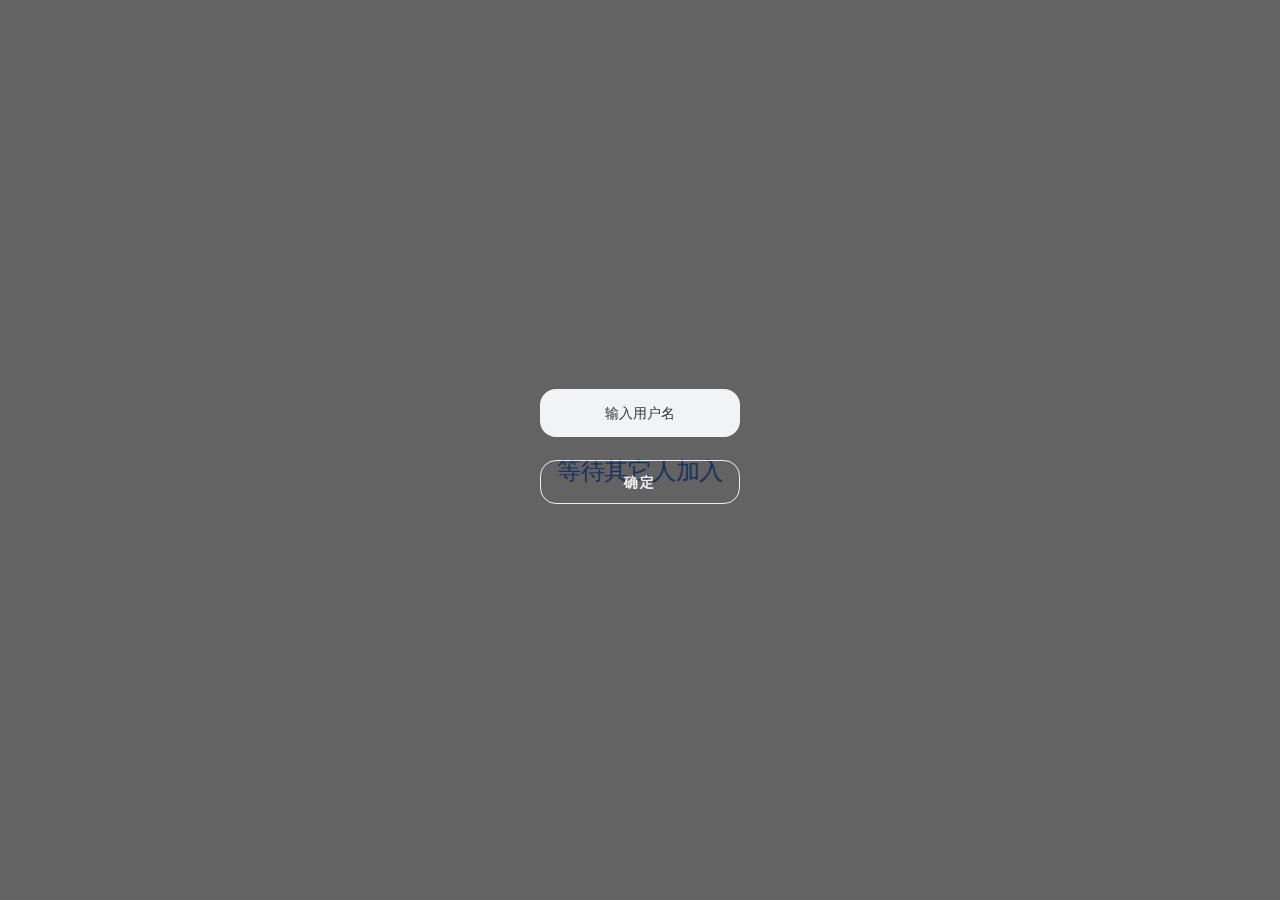
==== index.html @ 36b05854 "Add files via upload" ====
<html lang="en">

<head>
    <meta charset="utf-8">
    <meta http-equiv="Content-Type" content="text/html; charset=utf-8">
    <!-- Web App Config -->
    <title>希朵局域网助手</title>
    <meta name="viewport" content="width=device-width, initial-scale=1.0, user-scalable=no">
    <link rel="icon" href="favicon.ico">
    <link rel="stylesheet" type="text/css" href="./styles.css">
    <script>
        class Events {
            static fire(type, detail) {
                window.dispatchEvent(new CustomEvent(type, { detail: detail }));
            }

            static on(type, callback) {
                return window.addEventListener(type, callback, false);
            }
        }
    </script>
    <script src="./scripts/network.js"></script>
    <script src="./scripts/clipboard.js"></script>
</head>

<body translate="no">
    <header class="">
        <div id="displayName" placeholder="最简单的局域网文件传输工具"></div>
        <a href="#" id="notification" class="icon-button" title="Enable Notifications" hidden>
            <svg class="icon">
                <use xlink:href="#notifications" />
            </svg>
        </a>
    </header>
    <x-dialog id="edit-name-box">
        <x-background class="full center">
            <div class="dialog-body">
                <div id="userName" class="textarea" role="textbox" placeholder="输入用户名" autocomplete="off"
                autofocus contenteditable></div>
                <button class="button" id="confirm-btn" type="submit" close>确定</button>
            </div>
            
        </x-background>
    </x-dialog>
    <!-- Peers -->
    <x-peers></x-peers>
    <x-no-peers>
        <h2>等待其它人加入</h2>
    </x-no-peers>
    <x-instructions desktop="点击可传送文件，右键可以发送文本消息" mobile="点击可传送文件，右键可以发送文本消息"></x-instructions>
    <!-- Receive Dialog -->
    <x-dialog id="receiveDialog">
        <x-background class="full center">
            <x-paper shadow="2">
                <h3>接收文件</h3>
                <div class="font-subheading" id="fileName">文件名</div>
                <div class="font-body2" id="fileSize"></div>
                <div class='preview' style="visibility: hidden;">
                    <img id='img-preview' src="">
                </div>
                <div class="row">
                    <label for="autoDownload" class="grow">Ask to save each file before downloading</label>
                    <input type="checkbox" id="autoDownload" checked="">
                </div>
                <div class="row-reverse">
                    <a class="button" close id="download" title="Download File" autofocus>保存</a>
                    <button class="button" close>拒绝</button>
                </div>
            </x-paper>
        </x-background>
    </x-dialog>
    <!-- Send Text Dialog -->
    <x-dialog id="sendTextDialog">
        <form action="#">
            <x-background class="full center">
                <x-paper shadow="2">
                    <h3>发送文件消息</h3>
                    <div id="textInput" class="textarea" role="textbox" placeholder="发送文件消息" autocomplete="off"
                        autofocus contenteditable></div>
                    <div class="row-reverse">
                        <button class="button" type="submit" close>发送</button>
                        <a class="button" close>取消</a>
                    </div>
                </x-paper>
            </x-background>
        </form>
    </x-dialog>
    <!-- Receive Text Dialog -->
    <x-dialog id="receiveTextDialog">
        <x-background class="full center">
            <x-paper shadow="2">
                <h3>收到文本消息</h3>
                <div class="font-subheading" id="text"></div>
                <div class="row-reverse">
                    <button class="button" id="copy" close autofocus>复制</button>
                    <button class="button" close>关闭</button>
                </div>
            </x-paper>
        </x-background>
    </x-dialog>
    <!-- Toast -->
    <div class="toast-container full center">
        <x-toast class="row" shadow="1" id="toast">文件传输完成</x-toast>
    </div>
    <!-- SVG Icon Library -->
    <svg style="display: none;">
        <symbol id=wifi-tethering viewBox="0 0 24 24">
            <path
                d="M12 11c-1.1 0-2 .9-2 2s.9 2 2 2 2-.9 2-2-.9-2-2-2zm6 2c0-3.31-2.69-6-6-6s-6 2.69-6 6c0 2.22 1.21 4.15 3 5.19l1-1.74c-1.19-.7-2-1.97-2-3.45 0-2.21 1.79-4 4-4s4 1.79 4 4c0 1.48-.81 2.75-2 3.45l1 1.74c1.79-1.04 3-2.97 3-5.19zM12 3C6.48 3 2 7.48 2 13c0 3.7 2.01 6.92 4.99 8.65l1-1.73C5.61 18.53 4 15.96 4 13c0-4.42 3.58-8 8-8s8 3.58 8 8c0 2.96-1.61 5.53-4 6.92l1 1.73c2.99-1.73 5-4.95 5-8.65 0-5.52-4.48-10-10-10z">
            </path>
        </symbol>
        <symbol id=desktop-mac viewBox="0 0 24 24">
            <path
                d="M21 2H3c-1.1 0-2 .9-2 2v12c0 1.1.9 2 2 2h7l-2 3v1h8v-1l-2-3h7c1.1 0 2-.9 2-2V4c0-1.1-.9-2-2-2zm0 12H3V4h18v10z">
            </path>
        </symbol>
        <symbol id=phone-iphone viewBox="0 0 24 24">
            <path
                d="M15.5 1h-8C6.12 1 5 2.12 5 3.5v17C5 21.88 6.12 23 7.5 23h8c1.38 0 2.5-1.12 2.5-2.5v-17C18 2.12 16.88 1 15.5 1zm-4 21c-.83 0-1.5-.67-1.5-1.5s.67-1.5 1.5-1.5 1.5.67 1.5 1.5-.67 1.5-1.5 1.5zm4.5-4H7V4h9v14z">
            </path>
        </symbol>
        <symbol id=tablet-mac viewBox="0 0 24 24">
            <path
                d="M18.5 0h-14C3.12 0 2 1.12 2 2.5v19C2 22.88 3.12 24 4.5 24h14c1.38 0 2.5-1.12 2.5-2.5v-19C21 1.12 19.88 0 18.5 0zm-7 23c-.83 0-1.5-.67-1.5-1.5s.67-1.5 1.5-1.5 1.5.67 1.5 1.5-.67 1.5-1.5 1.5zm7.5-4H4V3h15v16z">
            </path>
        </symbol>
        <symbol id=info-outline viewBox="0 0 24 24">
            <path
                d="M11 17h2v-6h-2v6zm1-15C6.48 2 2 6.48 2 12s4.48 10 10 10 10-4.48 10-10S17.52 2 12 2zm0 18c-4.41 0-8-3.59-8-8s3.59-8 8-8 8 3.59 8 8-3.59 8-8 8zM11 9h2V7h-2v2z">
            </path>
        </symbol>
        <symbol id=close viewBox="0 0 24 24">
            <path
                d="M19 6.41L17.59 5 12 10.59 6.41 5 5 6.41 10.59 12 5 17.59 6.41 19 12 13.41 17.59 19 19 17.59 13.41 12z">
            </path>
        </symbol>
        <symbol id=help-outline viewBox="0 0 24 24">
            <path
                d="M11 18h2v-2h-2v2zm1-16C6.48 2 2 6.48 2 12s4.48 10 10 10 10-4.48 10-10S17.52 2 12 2zm0 18c-4.41 0-8-3.59-8-8s3.59-8 8-8 8 3.59 8 8-3.59 8-8 8zm0-14c-2.21 0-4 1.79-4 4h2c0-1.1.9-2 2-2s2 .9 2 2c0 2-3 1.75-3 5h2c0-2.25 3-2.5 3-5 0-2.21-1.79-4-4-4z">
            </path>
        </symbol>
        <g id="notifications">
            <path
                d="M12 22c1.1 0 2-.9 2-2h-4c0 1.1.89 2 2 2zm6-6v-5c0-3.07-1.64-5.64-4.5-6.32V4c0-.83-.67-1.5-1.5-1.5s-1.5.67-1.5 1.5v.68C7.63 5.36 6 7.92 6 11v5l-2 2v1h16v-1l-2-2z" />
        </g>
        <symbol id="homescreen">
            <path fill="none" d="M0 0h24v24H0V0z" />
            <path
                d="M18 1.01L8 1c-1.1 0-2 .9-2 2v3h2V5h10v14H8v-1H6v3c0 1.1.9 2 2 2h10c1.1 0 2-.9 2-2V3c0-1.1-.9-1.99-2-1.99zM10 15h2V8H5v2h3.59L3 15.59 4.41 17 10 11.41z" />
            <path fill="none" d="M0 0h24v24H0V0z" />
        </symbol>
        <symbol id="monetarization">
            <path d="M0 0h24v24H0z" fill="none" />
            <path
                d="M12 2C6.48 2 2 6.48 2 12s4.48 10 10 10 10-4.48 10-10S17.52 2 12 2zm1.41 16.09V20h-2.67v-1.93c-1.71-.36-3.16-1.46-3.27-3.4h1.96c.1 1.05.82 1.87 2.65 1.87 1.96 0 2.4-.98 2.4-1.59 0-.83-.44-1.61-2.67-2.14-2.48-.6-4.18-1.62-4.18-3.67 0-1.72 1.39-2.84 3.11-3.21V4h2.67v1.95c1.86.45 2.79 1.86 2.85 3.39H14.3c-.05-1.11-.64-1.87-2.22-1.87-1.5 0-2.4.68-2.4 1.64 0 .84.65 1.39 2.67 1.91s4.18 1.39 4.18 3.91c-.01 1.83-1.38 2.83-3.12 3.16z" />
        </symbol>

        <symbol id="chooseFile">
           <path d="M456.170667 600.405333l79.808 46.08a42.666667 42.666667 0 1 0 12.266666-17.557333l-81.514666-47.061333a53.290667 53.290667 0 0 0 0-33.066667l77.504-44.736a32 32 0 1 0-10.453334-18.602667l-77.610666 44.8a53.333333 53.333333 0 1 0 0 70.144zM277.333333 213.333333h101.696a85.333333 85.333333 0 0 1 62.250667 26.965334l109.44 116.736A85.333333 85.333333 0 0 0 612.970667 384H746.666667a85.333333 85.333333 0 0 1 85.333333 85.333333v256a85.333333 85.333333 0 0 1-85.333333 85.333334H277.333333a85.333333 85.333333 0 0 1-85.333333-85.333334V298.666667a85.333333 85.333333 0 0 1 85.333333-85.333334z m264.832 21.333334H736a53.333333 53.333333 0 0 1 53.333333 53.333333V320a21.333333 21.333333 0 0 1-21.333333 21.333333h-144.149333a64 64 0 0 1-45.269334-18.752l-51.498666-51.498666A21.333333 21.333333 0 0 1 542.165333 234.666667z" fill="#ffffff" p-id="3877"></path>
        </symbol>

        <symbol id="sendMessage">
            <path d="M511.913993 67.085503C264.90173 67.085503 63.989249 239.443642 63.989249 451.193012c0 116.453553 62.957164 226.026541 174.07828 301.368722l84.1149 51.948261c-3.612296 23.565933-18.749538 74.48211-33.370737 115.93751-4.300353 12.040988-0.860071 25.458088 8.428691 34.230808 6.020494 5.504452 13.761129 8.428691 21.673778 8.428691 4.472367 0 8.77272-0.860071 13.073072-2.752226 36.466991-16.169326 147.416093-68.977658 187.49538-125.398287 243.571981-3.440282 440.356123-174.422308 440.356123-383.935495C960.010751 239.443642 759.09827 67.085503 511.913993 67.085503zM580.203595 543.908618 384.967579 543.908618c-17.717453 0-31.994625-14.277171-31.994625-31.994625s14.277171-31.994625 31.994625-31.994625l195.236015 0c17.717453 0 31.994625 14.277171 31.994625 31.994625S597.921048 543.908618 580.203595 543.908618zM640.924576 415.930119 384.967579 415.930119c-17.717453 0-31.994625-14.277171-31.994625-31.994625s14.277171-31.994625 31.994625-31.994625l255.956996 0c17.717453 0 31.994625 14.277171 31.994625 31.994625C672.9192 401.652948 658.642029 415.930119 640.924576 415.930119z" p-id="5759" fill="#ffffff"></path>
        </symbol>
    </svg>
    <!-- Scripts -->

    <script type="text/html" id="userItemTemplate">
        <label class="user-item" style="display:flex;justify-content: space-between;align-items: center;" title="">
            <x-icon shadow="1">
                <svg class="icon"><use xlink:href="#"/></svg>
            </x-icon>
            <div style="margin-left: 10px; display: flex; flex-direction: column;flex:1;">
                <div class="name font-subheading"></div>
                <div class="device-name font-body2"></div>
                <div class="status font-body2"></div>
            </div>
            <div style="margin-left: 10px; display: flex; justify-content: flex-end;">
                <x-icon shadow="1" class="choose-file-btn btn">
                    <svg class="icon" viewBox="0 0 1024 1024"><use xlink:href="#chooseFile"/></svg>
                </x-icon> 
                <x-icon shadow="1" class="send-message-btn btn">
                    <svg class="icon" viewBox="0 0 1024 1024"><use xlink:href="#sendMessage"/></svg>
                </x-icon> 
            </div>
     
            <div class="progress">
              <div class="progress-line"></div>
            </div>
        </label>
        <input type="file" multiple>
    </script>
    
    <script src="./scripts/ui.js" ></script>
    <!-- Sounds -->
    <audio id="blop" autobuffer="true">
        <source src="./sounds/blop.mp3" type="audio/mpeg">
        <source src="./sounds/blop.ogg" type="audio/ogg">
    </audio>
    <!-- no script -->
    <noscript>
        <x-noscript class="full center column">
            <h1>Enable JavaScript</h1>
            <h3>works only with JavaScript</h3>
        </x-noscript>
        <style>
            x-noscript {
                background: #599cfc;
                color: white;
                z-index: 2;
            }

            a[href="#info"] {
                color: white;
            }
        </style>
    </noscript>

    <script src="./renderer.js"></script>
</body>

</html>
---- styles.css ----
/* Constants */

:root {
    --icon-size: 24px;
    --primary-color: #4285f4;
    --peer-width: 120px;
    color-scheme: light dark;
}

/* Layout */

html {
    height: 100%;
}

html,
body {
    margin: 0;
    display: flex;
    flex-direction: column;
    width: 100%;
    overflow-x: hidden;
}

body {
    flex-grow: 1;
    align-items: center;
    justify-content: center;
    overflow-y: hidden;
}

.row-reverse {
    display: flex;
    flex-direction: row-reverse;
}

.row {
    display: flex;
    flex-direction: row;
}

.column {
    display: flex;
    flex-direction: column;
}

.center {
    display: flex;
    align-items: center;
    justify-content: center;
}

.grow {
    flex-grow: 1;
}

.full {
    position: absolute;
    top: 0;
    left: 0;
    right: 0;
    bottom: 0;
}

header {
    height: 56px;
    align-items: center;
    padding: 16px;
    box-sizing: border-box;
    display: flex;
    justify-content: center;
}

[hidden] {
    display: none !important;
}


/* Typography */

body {
    font-family: -apple-system, BlinkMacSystemFont, Roboto, "Segoe UI", Helvetica, Arial, sans-serif, "Apple Color Emoji", "Segoe UI Emoji", "Segoe UI Symbol";
    -webkit-font-smoothing: antialiased;
    -moz-osx-font-smoothing: grayscale;
}

h1 {
    font-size: 34px;
    font-weight: 400;
    letter-spacing: -.01em;
    line-height: 40px;
    margin: 8px 0 0;
}

h2 {
    font-size: 24px;
    font-weight: 400;
    letter-spacing: -.012em;
    line-height: 32px;
}

h3 {
    font-size: 20px;
    font-weight: 500;
    margin: 16px 0;
}

.font-subheading {
    font-size: 16px;
    font-weight: 400;
    line-height: 24px;
    word-break: break-all;
}

.font-body1,
body {
    font-size: 14px;
    font-weight: 400;
    line-height: 20px;
}

.font-body2 {
    font-size: 12px;
    line-height: 18px;
}

a {
    text-decoration: none;
    color: currentColor;
    cursor: pointer;
}



/* Icons */

.icon {
    width: var(--icon-size);
    height: var(--icon-size);
    fill: currentColor;
}



/* Shadows */

[shadow="1"] {
    box-shadow: 0 3px 4px 0 rgba(0, 0, 0, 0.14),
        0 1px 8px 0 rgba(0, 0, 0, 0.12),
        0 3px 3px -2px rgba(0, 0, 0, 0.4);
}

[shadow="2"] {
    box-shadow: 0 4px 5px 0 rgba(0, 0, 0, 0.14),
        0 1px 10px 0 rgba(0, 0, 0, 0.12),
        0 2px 4px -1px rgba(0, 0, 0, 0.4);
}




/* Animations */

@keyframes fade-in {
    0% {
        opacity: 0;
    }
}

/* Main Header */

body>header a {
    margin-left: 8px;
}

/* Peers List */

x-peers {
    width: 100%;
    overflow: hidden;
    flex-flow: row wrap;
    z-index: 2;
}

/* Empty Peers List */

x-no-peers {
    padding: 8px;
    text-align: center;
    /* prevent flickering on load */
    animation: fade-in 300ms;
    animation-delay: 500ms;
    animation-fill-mode: backwards;
}

x-no-peers h2,
x-no-peers a {
    color: var(--primary-color);
}

x-peers:not(:empty)+x-no-peers {
    display: none;
}



/* Peer */

x-peer {
    -webkit-user-select: none;
    user-select: none;
}

x-peer label {
    width: x-peer label;
    padding: 8px;
    cursor: pointer;
    touch-action: manipulation;
    -webkit-tap-highlight-color: rgba(0, 0, 0, 0);
    position: relative;
}

x-peer .name {
    width: var(--peer-width);
    white-space: nowrap;
    overflow: hidden;
    text-overflow: ellipsis;
}

input[type="file"] {
    visibility: hidden;
    position: absolute;
    z-index: -1;
    width: 0;
    height: 0;
    font-size: 0px;
    right: 0;
    bottom: 0;
}

x-peer x-icon {
    --icon-size: 40px;
    width: var(--icon-size);
    padding: 12px;
    border-radius: 50%;
    background: var(--primary-color);
    color: white;
    display: flex;
    margin-bottom: 8px;
    transition: transform 150ms;
    will-change: transform;
}

x-peer x-icon.btn{
    --icon-size: 20px;
    width: var(--icon-size);
    height: 20px;
    padding: 8px;
}
x-peer x-icon.btn + .btn{
    margin-left: 15px;
}

x-peer:not([transfer]):hover x-icon,
x-peer:not([transfer]):focus x-icon {
    transform: scale(1.05);
}

x-peer[transfer] x-icon {
    box-shadow: none;
    opacity: 0.8;
    transform: scale(1);
}

.status,
.device-name {
    height: 18px;
    opacity: 0.7;
}

x-peer[transfer] .status:before {
    content: 'Transferring...';
}

x-peer:not([transfer]) .status,
x-peer[transfer] .device-name {
    display: none;
}

x-peer x-icon {
    animation: pop 600ms ease-out 1;
}

@keyframes pop {
    0% {
        transform: scale(0.7);
    }

    40% {
        transform: scale(1.2);
    }
}

x-peer[drop] x-icon {
    transform: scale(1.1);
}



/* Footer */

footer {
    position: absolute;
    bottom: 0;
    left: 0;
    right: 0;
    align-items: center;
    padding: 0 0 16px 0;
    text-align: center;
}

footer .logo {
    --icon-size: 80px;
    margin-bottom: 8px;
    color: var(--primary-color);
}

footer .font-body2 {
    color: var(--primary-color);
}

@media (min-height: 800px) {
    footer {
        margin-bottom: 16px;
    }
}


/* Dialog */

x-dialog x-background {
    background: rgba(0, 0, 0, 0.61);
    z-index: 10;
    transition: opacity 300ms;
    will-change: opacity;
    padding: 16px;
}

x-dialog x-paper {
    z-index: 3;
    background: white;
    border-radius: 8px;
    padding: 16px 24px;
    width: 100%;
    max-width: 400px;
    box-sizing: border-box;
    transition: transform 300ms;
    will-change: transform;
}

x-dialog:not([show]) {
    pointer-events: none;
}

x-dialog:not([show]) x-paper {
    transform: scale(0.1);
}

x-dialog:not([show]) x-background {
    opacity: 0;
}

x-dialog .row-reverse>.button {
    margin-top: 16px;
    margin-left: 8px;
}

x-dialog a {
    color: var(--primary-color);
}

/* Receive Dialog */
#receiveDialog .row {
    margin-top: 24px;
    margin-bottom: 8px;
}

/* Receive Text Dialog */

#receiveTextDialog #text {
    width: 100%;
    word-break: break-all;
    max-height: 300px;
    overflow-x: hidden;
    overflow-y: auto;
    -webkit-user-select: all;
    -moz-user-select: all;
    user-select: all;
    white-space: pre-wrap;
}

#receiveTextDialog #text a {
    cursor: pointer;
}

#receiveTextDialog #text a:hover {
    text-decoration: underline;
}

#receiveTextDialog h3 {
    /* Select the received text when double-clicking the dialog */
    user-select: none;
    pointer-events: none;
}

/* Button */

.button {
    padding: 0 16px;
    box-sizing: border-box;
    min-height: 36px;
    min-width: 100px;
    font-size: 14px;
    line-height: 24px;
    font-weight: 700;
    letter-spacing: 0.12em;
    text-transform: uppercase;
    white-space: nowrap;
    cursor: pointer;
    user-select: none;
    background: inherit;
    color: var(--primary-color);
}

.button,
.icon-button {
    position: relative;
    display: flex;
    align-items: center;
    justify-content: center;
    -webkit-tap-highlight-color: rgba(0, 0, 0, 0);
    touch-action: manipulation;
    border: none;
    outline: none;
}

.button:before,
.icon-button:before {
    content: '';
    position: absolute;
    top: 0;
    left: 0;
    right: 0;
    bottom: 0;
    background: currentColor;
    opacity: 0;
    transition: opacity 300ms;
}

.button:hover:before,
.icon-button:hover:before {
    opacity: 0.1;
}

.button:before {
    border-radius: 8px;
}

.button:focus:before,
.icon-button:focus:before {
    opacity: 0.2;
}



button::-moz-focus-inner {
    border: 0;
}


/* Icon Button */

.icon-button {
    width: 40px;
    height: 40px;
}

.icon-button:before {
    border-radius: 50%;
}



/* Text Input */

.textarea {
    box-sizing: border-box;
    border: none;
    outline: none;
    padding: 16px 24px;
    border-radius: 16px;
    margin: 8px 0;
    font-size: 14px;
    font-family: inherit;
    background: #f1f3f4;
    display: block;
    overflow: auto;
    resize: none;
    min-height: 40px;
    line-height: 16px;
    max-height: 300px;
}


/* Info Animation */

#about {
    color: white;
    z-index: 11;
    overflow: hidden;
    pointer-events: none;
    text-align: center;
}

#about .fade-in {
    transition: opacity 300ms;
    will-change: opacity;
    transition-delay: 300ms;
    z-index: 11;
    pointer-events: all;
}

#about:not(:target) .fade-in {
    opacity: 0;
    pointer-events: none;
    transition-delay: 0;
}

#about .logo {
    --icon-size: 96px;
}

#about x-background {
    position: absolute;
    top: calc(32px - 200px);
    right: calc(32px - 200px);
    width: 400px;
    height: 400px;
    border-radius: 50%;
    background: var(--primary-color);
    transform: scale(0);
    z-index: -1;
}

/* Hack such that initial scale(0) isn't animated */
#about x-background {
    will-change: transform;
    transition: transform 800ms cubic-bezier(0.77, 0, 0.175, 1);
}

#about:target x-background {
    transform: scale(10);
}

#about .row a {
    margin: 8px 8px -16px;
}


/* Loading Indicator */
/* --primary-color */
.progress {
    width: 100%;
    height: 10px;
    position: absolute;
    bottom: 0px;
    transition: transform 200ms;
}

.progress-line {
    width: 0%;
    height: 4px;
    background-color: var(--primary-color);
    position: absolute;
    will-change: transform;
}

/* Generic placeholder */
[placeholder]:empty:before {
    content: attr(placeholder);
}

/* Toast */

.toast-container {
    padding: 0 8px 24px;
    overflow: hidden;
    pointer-events: none;
}

x-toast {
    position: absolute;
    min-height: 48px;
    bottom: 24px;
    width: 100%;
    max-width: 344px;
    background-color: #323232;
    color: rgba(255, 255, 255, 0.95);
    align-items: center;
    box-sizing: border-box;
    padding: 8px 24px;
    z-index: 20;
    transition: opacity 200ms, transform 300ms ease-out;
    cursor: default;
    line-height: 24px;
    border-radius: 8px;
    pointer-events: all;
}

x-toast:not([show]):not(:hover) {
    opacity: 0;
    transform: translateY(100px);
}


/* Responsive Styles */

@media (min-height: 800px) {
    footer {
        margin-bottom: 16px;
    }
}

/* 
    iOS specific styles
*/
@supports (-webkit-overflow-scrolling: touch) {
    html {
        position: fixed;
    }
}

/*
    Color Themes
*/

/* Default colors */
body {
    --text-color: #333;
    --bg-color: #fff;
    --bg-color-secondary: #f1f3f4;
}

/* Dark theme colors */
body.dark-theme {
    --text-color: #eee;
    --bg-color: #121212;
    --bg-color-secondary: #333;
}

/* Colored Elements */
body {
    color: var(--text-color);
    background-color: var(--bg-color);
    transition: background-color 0.5s ease;
}

x-dialog x-paper {
    background-color: var(--bg-color);
}

.textarea {
    color: var(--text-color);
    background-color: var(--bg-color-secondary);
}
/* Image Preview */
#img-preview{
    max-height: 50vh;
    margin: auto;
    display: block;
}


/* Styles for users who prefer dark mode at the OS level */
@media (prefers-color-scheme: dark) {

    /* defaults to dark theme */
    body {
        --text-color: #eee;
        --bg-color: #121212;
        --bg-color-secondary: #333;
    }

    /* Override dark mode with light mode styles if the user decides to swap */
    body.light-theme {
        --text-color: #333;
        --bg-color: #fafafa;
        --bg-color-secondary: #f1f3f4;
    }
}


/* 
    Edge specific styles
*/
@supports (-ms-ime-align: auto) {

    html,
    body {
        overflow: hidden;
    }
}


#edit-name-box .dialog-body{
    width: 200px;
    height: 200px;
    display: flex;
    justify-content: center;
    left: 50%;
    top: 50%;
    z-index: 100;
    align-items: center; 
    flex-direction: column;
}
#userName{
    width: 100%;
    text-align: center;
}
#confirm-btn{
    width: 100%;
    text-align: center;
    color: #eee;
    margin: 15px;
    border: 1px solid #eee;
    border-radius: 16px;
    height: 44px;
}
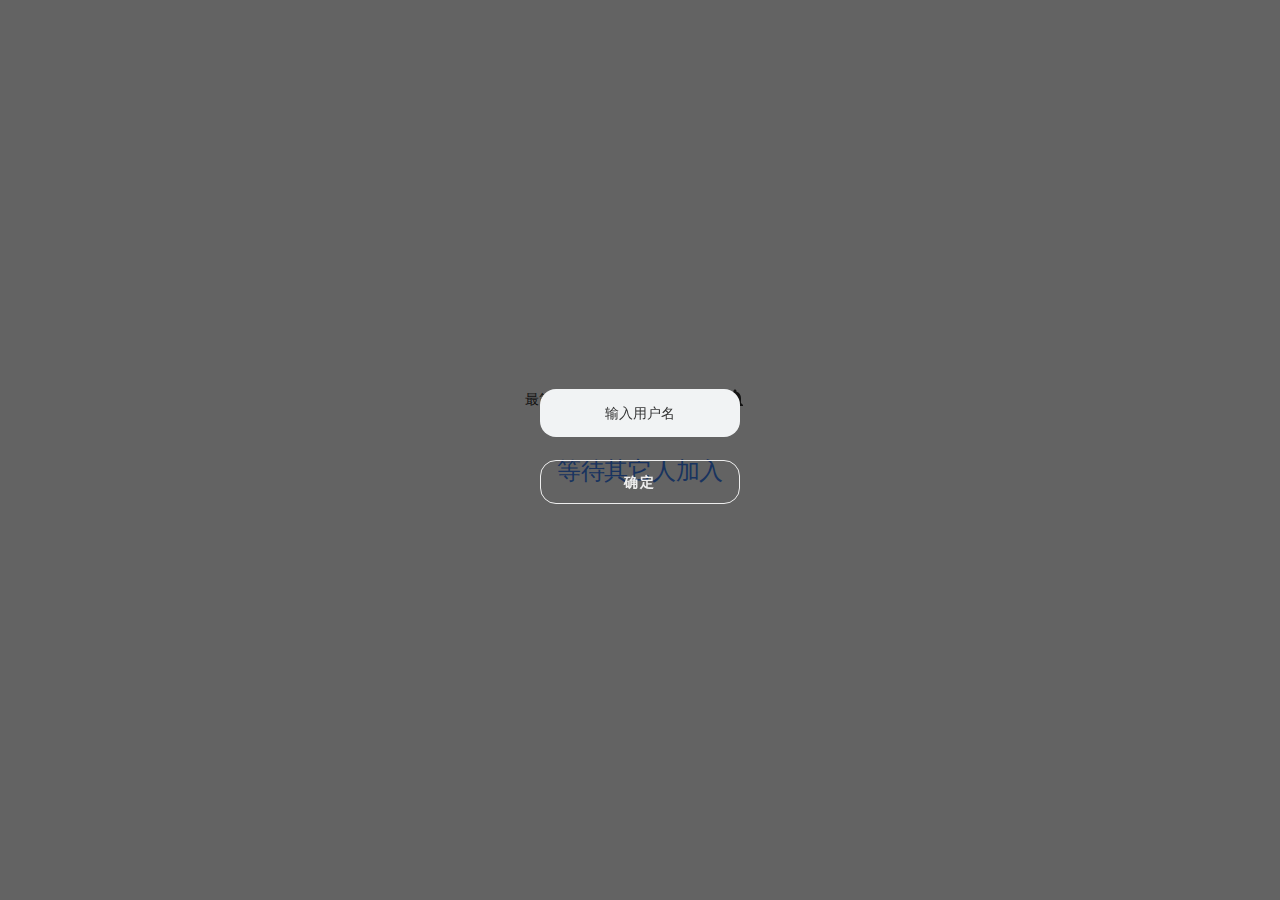
==== commit 6e1fd659: "Add files via upload" ====
--- a/index.html
+++ b/index.html
@@ -59,7 +59,7 @@
                     <img id='img-preview' src="">
                 </div>
                 <div class="row">
-                    <label for="autoDownload" class="grow">Ask to save each file before downloading</label>
+                    <label for="autoDownload" class="grow">下载前询问保存每个文件</label>
                     <input type="checkbox" id="autoDownload" checked="">
                 </div>
                 <div class="row-reverse">
@@ -183,7 +183,6 @@
                     <svg class="icon" viewBox="0 0 1024 1024"><use xlink:href="#sendMessage"/></svg>
                 </x-icon> 
             </div>
-     
             <div class="progress">
               <div class="progress-line"></div>
             </div>
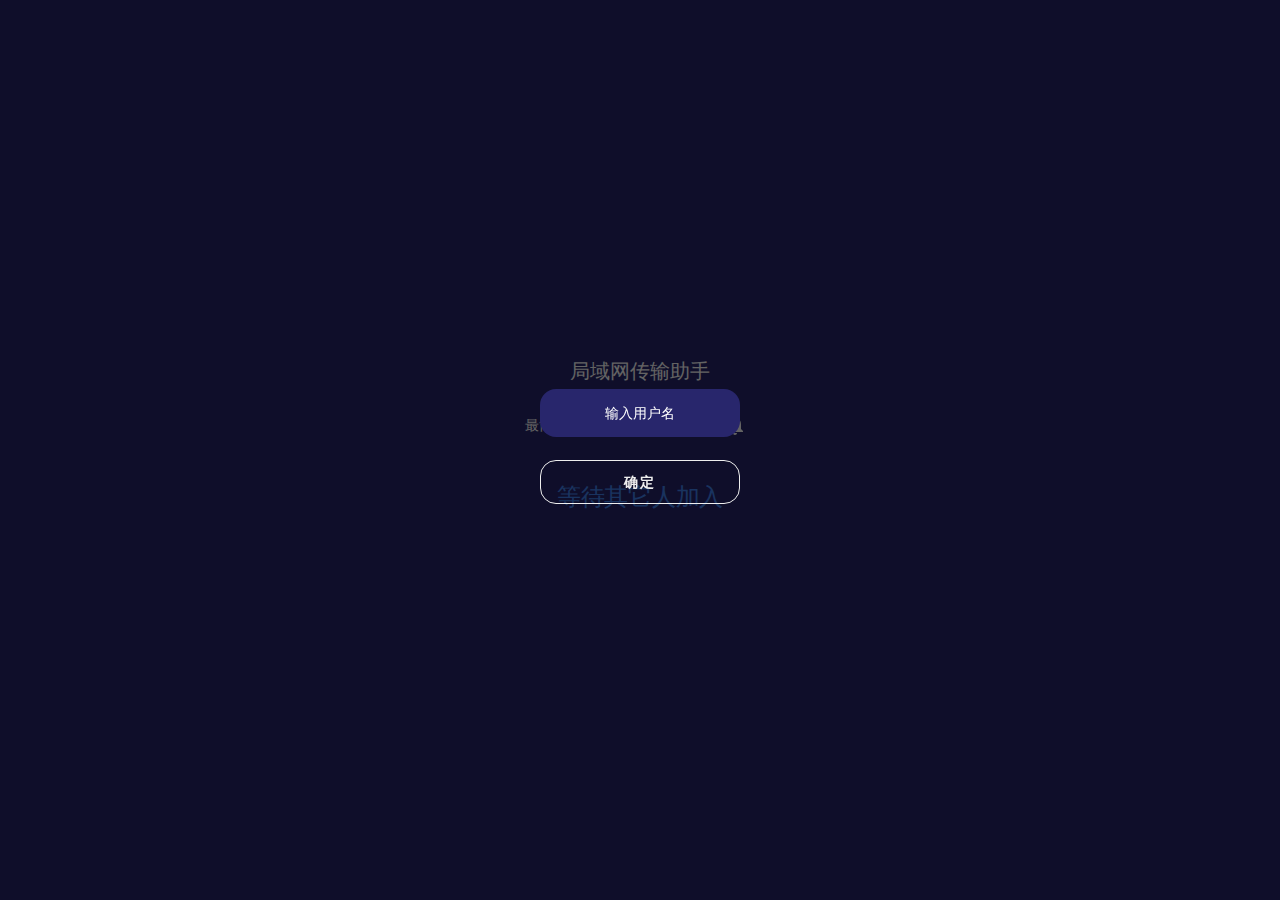
==== commit 7bd6a6e0: "Add files via upload" ====
--- a/index.html
+++ b/index.html
@@ -24,6 +24,7 @@
 </head>
 
 <body translate="no">
+    <h3>局域网传输助手</h3>
     <header class="">
         <div id="displayName" placeholder="最简单的局域网文件传输工具"></div>
         <a href="#" id="notification" class="icon-button" title="Enable Notifications" hidden>
@@ -53,6 +54,7 @@
         <x-background class="full center">
             <x-paper shadow="2">
                 <h3>接收文件</h3>
+                <div class="font-subheading" id="fromName"></div>
                 <div class="font-subheading" id="fileName">文件名</div>
                 <div class="font-body2" id="fileSize"></div>
                 <div class='preview' style="visibility: hidden;">
--- a/styles.css
+++ b/styles.css
@@ -177,7 +177,8 @@
 
 x-peers {
     width: 100%;
-    overflow: hidden;
+    overflow-x: hidden;
+    overflow-y: auto;
     flex-flow: row wrap;
     z-index: 2;
 }
@@ -646,9 +647,9 @@
 
 /* Default colors */
 body {
-    --text-color: #333;
-    --bg-color: #fff;
-    --bg-color-secondary: #f1f3f4;
+    --text-color: #fff;
+    --bg-color: #28266c;
+    --bg-color-secondary: #28266c;
 }
 
 /* Dark theme colors */
